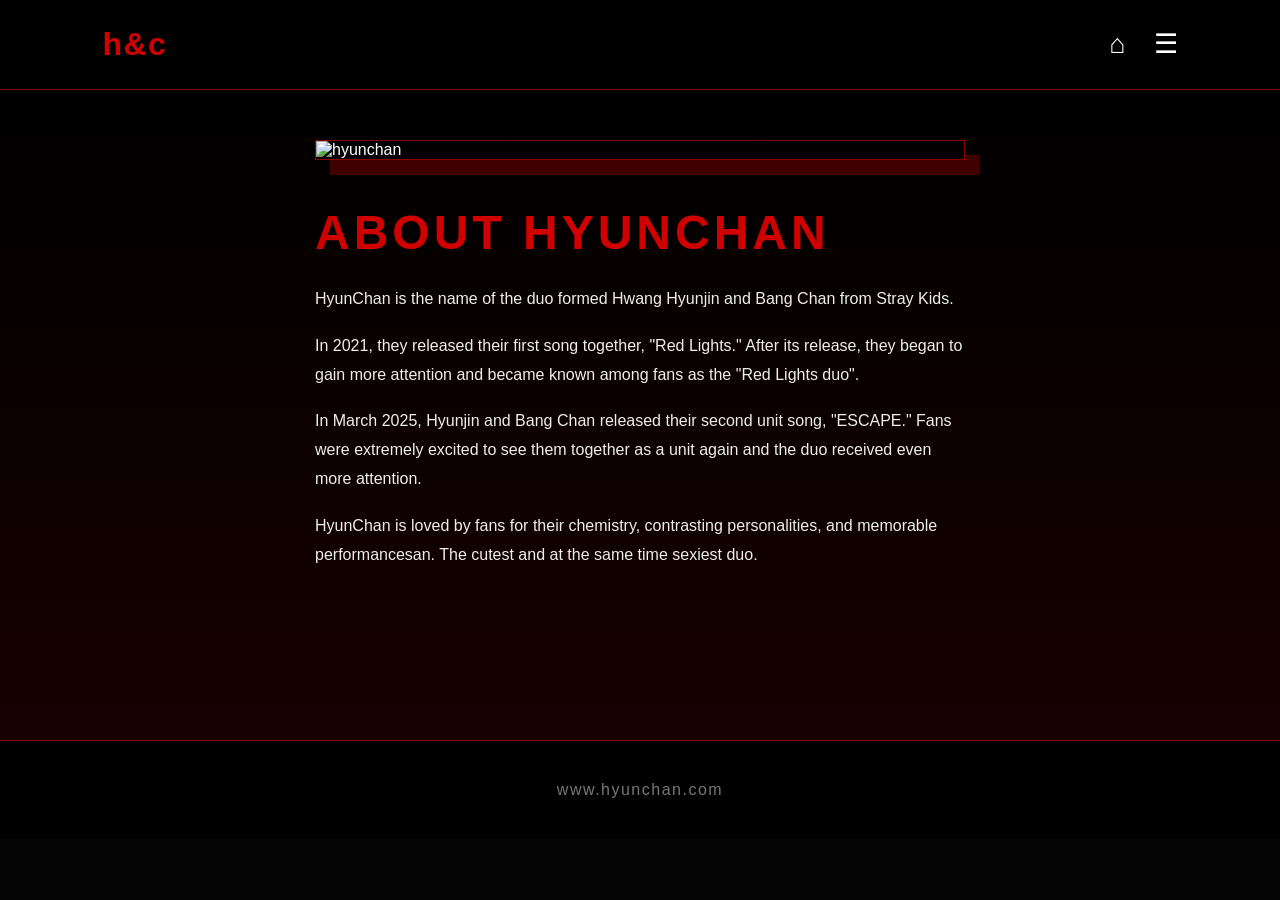
==== about.html @ c5baf673 "hxc" ====
<!DOCTYPE html>
<html lang="en">
<head>
   <meta charset="UTF-8" />
   <meta name="viewport" content="width=device-width, initial-scale=1.0" />
   <title>HYUNCHAN</title>

   <link rel="stylesheet" href="style.css" />
</head>

<body>

   <header>
      <h1>h&c</h1>

      <nav>

         <a href="index.html" class="icon-link" title="Home">⌂</a>

         <details class="menu">
            <summary class="icon-link">☰</summary>

            <div class="menu-list">
               <a href="index.html">HOME</a>
               <a href="about.html">ABOUT</a>
               <a href="more.html">MORE</a>
            </div>
         </details>
      </nav>
   </header>

   <main>

      <section class="about">

         <img src="./assets/hyunchan1.2.jpg" alt="hyunchan" />

         <div class="about-text">

            <h2>ABOUT HYUNCHAN</h2>

            <p>
                HyunChan is the name of the duo formed Hwang Hyunjin and Bang Chan from Stray Kids.
                </p>
                <p>
                    In 2021, they released their first song together, "Red Lights."
                    After its release, they began to gain more attention and became known among fans as the "Red Lights duo".
                </p>
                <p>
                  In March 2025, Hyunjin and Bang Chan released their second unit song, "ESCAPE."
                  Fans were extremely excited to see them together as a unit again and the duo received even more attention.
                </p>
                <p>
                  HyunChan is loved by fans for their chemistry, contrasting personalities, and memorable performancesan.
                  The cutest and at the same time sexiest duo.
    

         </div>

      </section>

   </main>


   <footer>
      <p>www.hyunchan.com</p>
   </footer>

</body>
</html>
---- style.css ----
* {
   margin: 0;
   padding: 0;
   box-sizing: border-box;
}

html {
   scroll-behavior: smooth;
}

body {
   background-color: #050505;
   color: white;
   font-family: Arial, sans-serif;
}


/* HEADER */

header {
   height: 90px;

   display: flex;
   align-items: center;
   justify-content: space-between;

   padding: 0 8%;

   background-color: black;
   border-bottom: 1px solid #8b0000;

   position: relative;
   z-index: 1000;
}

header h1 {
   color: #d00000;
   font-size: 32px;
   letter-spacing: 1.5px;
}


/* НАВИГАЦИЯ */

nav {
   display: flex;
   align-items: center;
   gap: 25px;
}

nav a {
   color: white;
   text-decoration: none;

   font-size: 14px;
   letter-spacing: 3px;
}

nav a:hover {
   color: #d00000;
}


/* ИКОНКИ */

.icon-link {
   font-size: 27px;
   color: white;

   text-decoration: none;
   line-height: 1;

   cursor: pointer;

   transition: 0.3s;
}

.icon-link:hover {
   color: #d00000;
}


/* ВЫПАДАЮЩЕЕ МЕНЮ */

.menu {
   position: relative;
}


/* Убираем стандартную стрелку */

.menu summary {
   list-style: none;
}

.menu summary::-webkit-details-marker {
   display: none;
}


/* Окно меню */

.menu-list {
   position: absolute;

   top: 45px;
   right: 0;

   width: 200px;

   display: flex;
   flex-direction: column;

   background-color: #080808;

   border: 1px solid #8b0000;

   box-shadow:
      0 0 15px #400000,
      0 0 30px #200000;

   z-index: 2000;
}


/* Ссылки внутри меню */

.menu-list a {
   display: block;

   padding: 18px 20px;

   color: white;

   font-size: 13px;
   letter-spacing: 3px;

   text-decoration: none;

   border-bottom: 1px solid #250000;

   transition: 0.3s;
}

.menu-list a:last-child {
   border-bottom: none;
}

.menu-list a:hover {
   color: #d00000;
   background-color: #170000;

   padding-left: 27px;
}


/* ГЛАВНЫЙ ЭКРАН */

.hero {
   min-height: 650px;

   display: flex;
   flex-direction: column;

   align-items: center;
   justify-content: flex-start;

   gap: 20px;

   padding: 45px 10% 60px;

   text-align: center;

   background:
      linear-gradient(
         90deg,
         #000000,
         #180000,
         #000000
      );
}

.hero-text {
   width: 100%;
   text-align: center;
}

.hero-text h2 {
   font-size: 90px;
   color: rgba(255, 0, 0, 0.83);

   letter-spacing: 1.5px;

   margin: 0 0 20px;
}

.hero img {
   display: block;

   width: 545px;
   max-width: 90%;
   max-height: 650px;

   height: auto;

   object-fit: contain;

   margin: 0 auto;

   filter:
      drop-shadow(0 0 15px #800000)
      drop-shadow(0 0 40px #300000);
}


/* ESCAPE И RED LIGHTS */

.section {
   min-height: 600px;

   display: flex;

   justify-content: center;
   align-items: center;

   gap: 100px;

   padding: 80px 10%;

   border-top: 1px solid #250000;
}


/* Фото секций */

.section img {
   width: 500px;

   max-width: 100%;

   height: auto;

   object-fit: contain;

   border: 1px solid #8b0000;

   box-shadow:
      15px 15px 0 #400000;
}


/* Заголовки */

.section h2 {
   color: #c90000;

   font-size: 65px;

   letter-spacing: 8px;

   margin: 15px 0 30px;
}


/* Текст */

.section p {
   line-height: 2;

   letter-spacing: 4px;

   color: #eeeeee;
}


/* RED LIGHTS */

.reverse {
   background:
      linear-gradient(
         120deg,
         black 50%,
         #170000
      );
}

/* ABOUT */

.about {
   min-height: 650px;

   display: flex;
   flex-direction: column;
   align-items: center;

   padding: 50px 10% 80px;

   background:
      linear-gradient(
         180deg,
         #000000,
         #170000
      );
}

.about img {
   display: block;

   width: 650px;
   max-width: 100%;
   height: auto;

   object-fit: contain;

   margin-bottom: 45px;

   border: 1px solid #8b0000;

   box-shadow:
      15px 15px 0 #400000;
}

.about-text {
   width: 650px;
   max-width: 100%;

   text-align: left;
}

.about-text h2 {
   color: #d00000;

   font-size: 48px;
   letter-spacing: 4px;

   margin-bottom: 25px;
}

.about-text p {
   color: #eeeeee;

   font-size: 16px;
   line-height: 1.8;

   margin-bottom: 18px;
}


/* ABOUT ДЛЯ ТЕЛЕФОНА */

@media (max-width: 800px) {

   .about {
      flex-direction: column;

      text-align: center;

      gap: 40px;

      padding: 60px 8%;
   }

   .about img {
      width: 90%;
      max-width: 450px;
   }

   .about-text h2 {
      font-size: 38px;
   }
}

/* MORE */

.gallery {
   min-height: 650px;

   padding: 100px 8%;

   text-align: center;

   background:
      linear-gradient(
         180deg,
         #090000,
         #000000
      );
}

.gallery h2 {
   color: #d00000;

   font-size: 55px;

   letter-spacing: 15px;

   margin-bottom: 60px;
}


/* Контейнер фотографий */

.photos {
   display: flex;

   justify-content: center;
   align-items: center;

   gap: 25px;

   flex-wrap: wrap;
}


/* Фотографии */

.photos img {
   width: 280px;
   height: 400px;

   object-fit: cover;

   filter: grayscale(40%);

   transition: 0.3s;
}


/* Наведение на фото */

.photos img:hover {
   filter: grayscale(0%);

   transform: scale(1.04);

   box-shadow:
      0 0 25px #8b0000;
}


/* FOOTER */

footer {
   padding: 40px;

   text-align: center;

   background-color: black;

   border-top: 1px solid #8b0000;

   color: #777;

   letter-spacing: 1.5px;
}


/* ДЛЯ ТЕЛЕФОНА */

@media (max-width: 800px) {

   header {
      height: 80px;

      padding: 0 25px;

      flex-direction: row;

      justify-content: space-between;
   }


   header h1 {
      font-size: 27px;
   }


   nav {
      gap: 18px;
   }


   .hero {
      min-height: 600px;

      padding: 50px 5%;
   }


   .hero-text h2 {
      font-size: 55px;
   }


   .hero img {
      width: 80%;
   }


   .section {
      flex-direction: column;

      text-align: center;

      gap: 40px;

      padding: 70px 8%;
   }


   .section h2 {
      font-size: 45px;

      letter-spacing: 5px;
   }


   .section img {
      width: 90%;
   }


   .reverse {
      flex-direction: column-reverse;
   }


   .gallery {
      padding: 70px 5%;
   }


   .gallery h2 {
      font-size: 35px;

      letter-spacing: 8px;
   }


   .photos {
      gap: 20px;
   }


   .photos img {
      width: 90%;
      max-width: 320px;

      height: auto;
   }


   /* Меню на телефоне */

   .menu-list {
      top: 40px;
      right: 0;

      width: 180px;
   }


   .menu-list a {
      padding: 16px;

      font-size: 12px;
   }
}
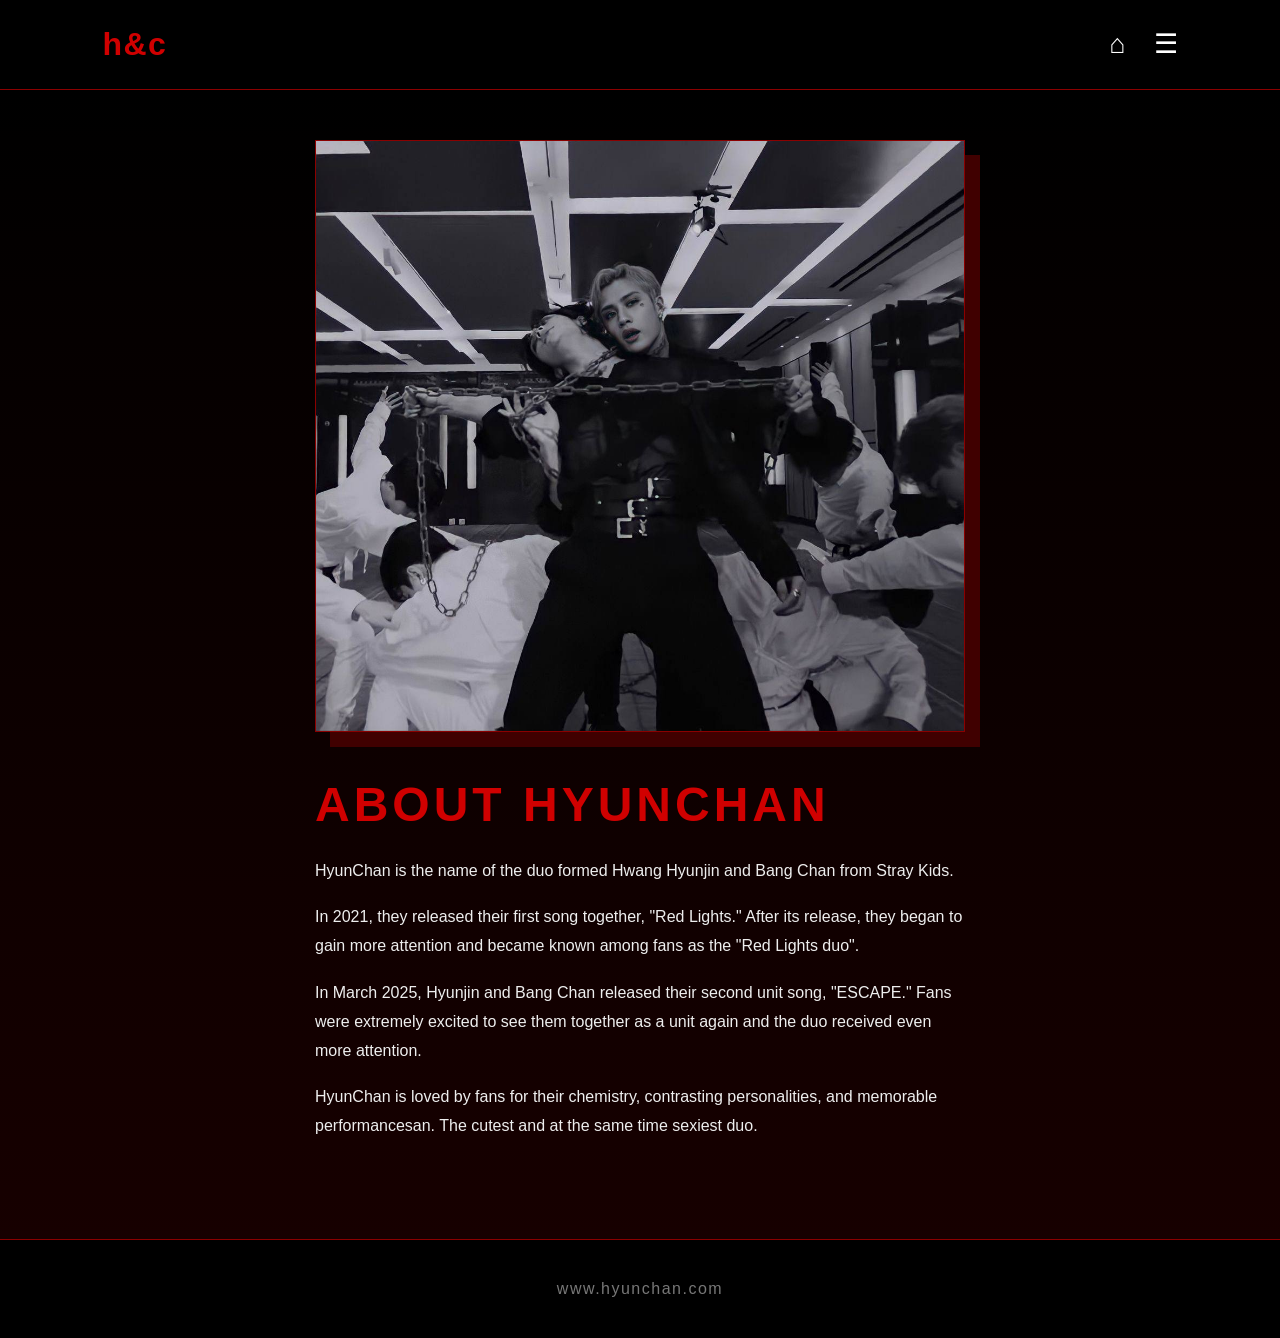
==== commit b05b682a: "about.html" ====
--- a/about.html
+++ b/about.html
@@ -33,7 +33,7 @@
 
       <section class="about">
 
-         <img src="./assets/hyunchan1.2.jpg" alt="hyunchan" />
+         <img src="./hyunchan1.2.jpg" alt="hyunchan" />
 
          <div class="about-text">
 
@@ -68,4 +68,4 @@
 
 </body>
 </html>
-   +   
